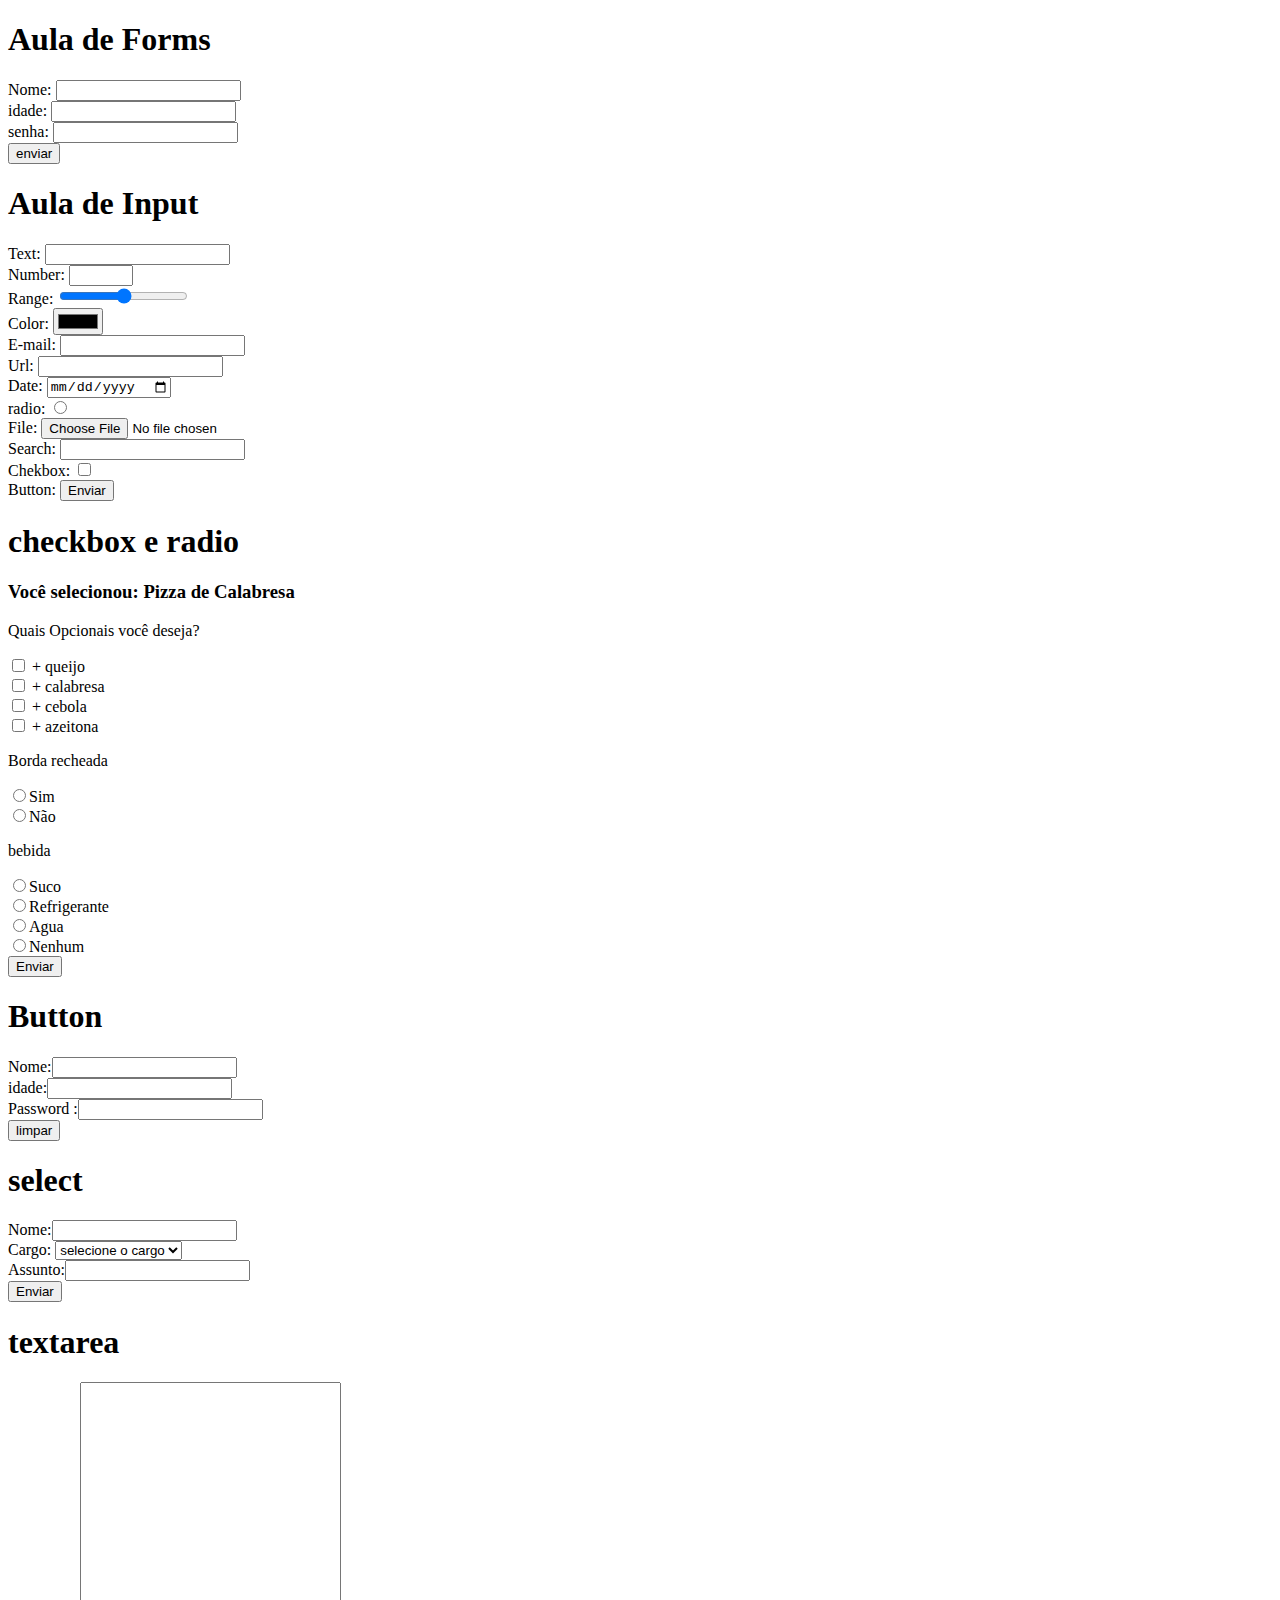
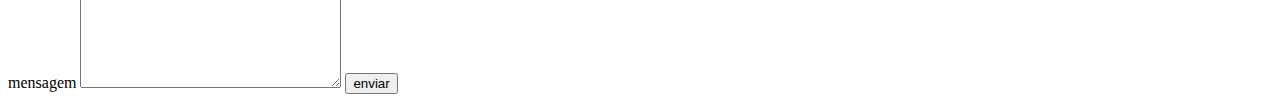
==== forms/index.html @ 56b42131 "formatação" ====
<!DOCTYPE html>
<html lang="en">
<head>
    <meta charset="UTF-8">
    <meta name="viewport" content="width=device-width, initial-scale=1.0">
    <title>Formulario de cadastro</title>
</head>
<body>
    <section class="Forms">
        <h1>Aula de Forms</h1>

        <form name="signup" onsubmit="alert('enviei o Formulario')" method="post" action="#">
            Nome: <input type="text" name="name" /><br>
            idade: <input type="number" name="age" /><br>
            senha: <input type="password" name="password" /><br>
            <button type="submit">enviar</button>
        </form>
    </section>
    
    <section class="input">
        <h1>Aula de Input</h1>

        <form>
            <label for="">Text: </label><input type="text" /><br>
            <label>Number: </label><input type="number" min="0" max="100" /><br>
            <label>Range: </label><input type="range" /><br> 
            <label>Color: </label><input type="color" /><br> 
            <label>E-mail: </label><input type="email" /><br> 
            <label>Url: </label><input type="url" /><br> 
            <label>Date: </label><input type="date" /><br> 
            <label>radio: </label><input type="radio" /><br> 
            <label>File: </label><input type="file" /><br> 
            <label>Search: </label><input type="search" /><br> 
            <label>Chekbox: </label><input type="checkbox" /><br> 
            <label>Button: </label><input type="button" value="Enviar" /><br> 
        </form>

    </section>

    <section class="radio">
        <h1>checkbox e radio</h1>

        <form method="get">
            <h3>Você selecionou: Pizza de Calabresa</h3>
            <p>Quais Opcionais você deseja?</p>
            <input type="checkbox" name="opcional[]" value="queijo"> + queijo <br>
            <input type="checkbox" name="opcional[]" value="calabresa"> + calabresa <br>
            <input type="checkbox" name="opcional[]" value="cebola"> + cebola <br>
            <input type="checkbox" name="opcional[]" value="azeitona"> + azeitona <br>
            
            <p>Borda recheada</p>
            <input type="radio" name="borda" value="sim">Sim <br>
            <input type="radio" name="borda" value="nao">Não <br>
            
            <p>bebida</p>
            <input type="radio" name="bebida" value="suco">Suco <br>
            <input type="radio" name="bebida" value="refrigerante">Refrigerante <br>
            <input type="radio" name="bebida" value="agua">Agua <br>
            <input type="radio" name="bebida" value="nenhum">Nenhum <br>

            <button type="submit">Enviar</button>
        </form>
    </section>

    <section class="button">
        <h1>Button</h1>

        <form method="get">
            <label>Nome:</label><input type="text" name=""><br>
            <label>idade:</label><input type="number" name="age"><br>
            <label>Password :</label><input type="password" name="password"><br>
            
            <button type="reset">limpar</button>
        </form>
    </section>

    <section class="select">
        <h1>select</h1>

        <form onsubmit="" method="get">
            <label>Nome:</label><input type="text" name="name"><br>
            <label>Cargo: </label>
            <select name="role">
                <option value="">selecione o cargo</option>
                <option value="administrativo">administrativo</option>
                <option value="gerente">gerente</option>
                <option value="">selecione o cargo</option>
                <option value="">selecione o cargo</option>
            </select><br>
            <label>Assunto:</label><input type="text" name="subject"><br>
            <button type="submit">Enviar</button>
        </form>
    </section>

    <section class="textarea">
        <h1>textarea</h1>

        <label>mensagem</label>
        <textarea rows="20" cols="30" name="" id=""></textarea>
        <button type="submit">enviar</button>
    </section>
</body>
</html>
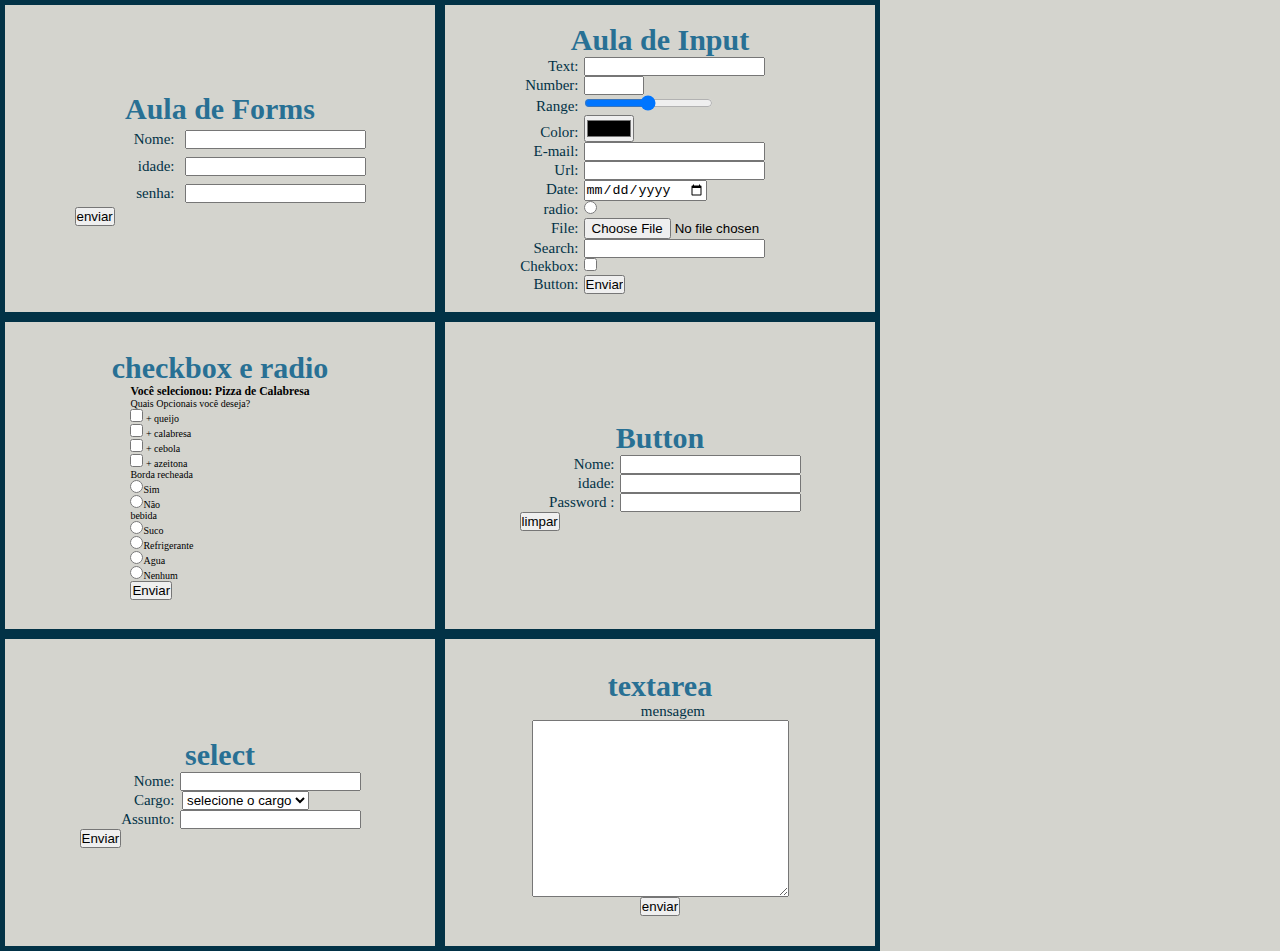
==== commit 954019ba: "estilizando aula 1" ====
--- a/forms/index.html
+++ b/forms/index.html
@@ -1,38 +1,48 @@
 <!DOCTYPE html>
 <html lang="en">
+
 <head>
     <meta charset="UTF-8">
     <meta name="viewport" content="width=device-width, initial-scale=1.0">
     <title>Formulario de cadastro</title>
+    <link rel="stylesheet" href="./style.css">
+
+    <!-- fonts -->
+    <link rel="preconnect" href="https://fonts.googleapis.com">
+    <link rel="preconnect" href="https://fonts.gstatic.com" crossorigin>
+    <link
+        href="https://fonts.googleapis.com/css2?family=Edu+AU+VIC+WA+NT+Guides:wght@400..700&family=Gowun+Batang:wght@400;700&display=swap"
+        rel="stylesheet">
 </head>
+
 <body>
     <section class="Forms">
         <h1>Aula de Forms</h1>
 
         <form name="signup" onsubmit="alert('enviei o Formulario')" method="post" action="#">
-            Nome: <input type="text" name="name" /><br>
-            idade: <input type="number" name="age" /><br>
-            senha: <input type="password" name="password" /><br>
+            <label class="row">Nome:</label><input type="text" name="name" /><br>
+            <label class="row">idade:</label><input type="number" name="age" /><br>
+            <label class="row">senha:</label><input type="password" name="password" /><br>
             <button type="submit">enviar</button>
         </form>
     </section>
-    
+
     <section class="input">
         <h1>Aula de Input</h1>
 
         <form>
             <label for="">Text: </label><input type="text" /><br>
             <label>Number: </label><input type="number" min="0" max="100" /><br>
-            <label>Range: </label><input type="range" /><br> 
-            <label>Color: </label><input type="color" /><br> 
-            <label>E-mail: </label><input type="email" /><br> 
-            <label>Url: </label><input type="url" /><br> 
-            <label>Date: </label><input type="date" /><br> 
-            <label>radio: </label><input type="radio" /><br> 
-            <label>File: </label><input type="file" /><br> 
-            <label>Search: </label><input type="search" /><br> 
-            <label>Chekbox: </label><input type="checkbox" /><br> 
-            <label>Button: </label><input type="button" value="Enviar" /><br> 
+            <label>Range: </label><input type="range" /><br>
+            <label>Color: </label><input type="color" /><br>
+            <label>E-mail: </label><input type="email" /><br>
+            <label>Url: </label><input type="url" /><br>
+            <label>Date: </label><input type="date" /><br>
+            <label>radio: </label><input type="radio" /><br>
+            <label>File: </label><input type="file" /><br>
+            <label>Search: </label><input type="search" /><br>
+            <label>Chekbox: </label><input type="checkbox" /><br>
+            <label>Button: </label><input type="button" value="Enviar" /><br>
         </form>
 
     </section>
@@ -47,11 +57,11 @@
             <input type="checkbox" name="opcional[]" value="calabresa"> + calabresa <br>
             <input type="checkbox" name="opcional[]" value="cebola"> + cebola <br>
             <input type="checkbox" name="opcional[]" value="azeitona"> + azeitona <br>
-            
+
             <p>Borda recheada</p>
             <input type="radio" name="borda" value="sim">Sim <br>
             <input type="radio" name="borda" value="nao">Não <br>
-            
+
             <p>bebida</p>
             <input type="radio" name="bebida" value="suco">Suco <br>
             <input type="radio" name="bebida" value="refrigerante">Refrigerante <br>
@@ -69,7 +79,7 @@
             <label>Nome:</label><input type="text" name=""><br>
             <label>idade:</label><input type="number" name="age"><br>
             <label>Password :</label><input type="password" name="password"><br>
-            
+
             <button type="reset">limpar</button>
         </form>
     </section>
@@ -100,4 +110,5 @@
         <button type="submit">enviar</button>
     </section>
 </body>
+
 </html>--- a/forms/style.css
+++ b/forms/style.css
@@ -0,0 +1,59 @@
+* {
+    margin: 0;
+    padding: 0;
+    box-sizing: border-box;
+}
+
+:root {
+    font-size: 62.5%;
+}
+
+body {
+    background-color: #D4D4CE;
+    display: flex;
+    flex-wrap: wrap;
+}
+
+section {
+    display: flex;
+    width: 44rem;
+    height: 31.7rem;
+    padding: 3rem;
+    border: 5px solid #023246;
+    justify-content: center;
+    align-items: center;
+    flex-direction: column;
+}
+
+h1 {
+    color: #287094;
+    font-size: 3rem;
+    font-family: "Edu Australia VIC WA NT Hand Guides";
+}
+
+.Forms {
+    display: flex;
+    justify-content: center;
+    align-items: center;
+}
+.row {
+    margin: 5px;
+}
+
+label {
+    width: 100px;
+    text-align: right;
+    display: inline-block;
+    padding-right: 5px;
+    font-size: 1.5rem;
+    color: #023246;
+}
+.input {}
+
+.radio {}
+
+.button {}
+
+.select {}
+
+.textarea {}